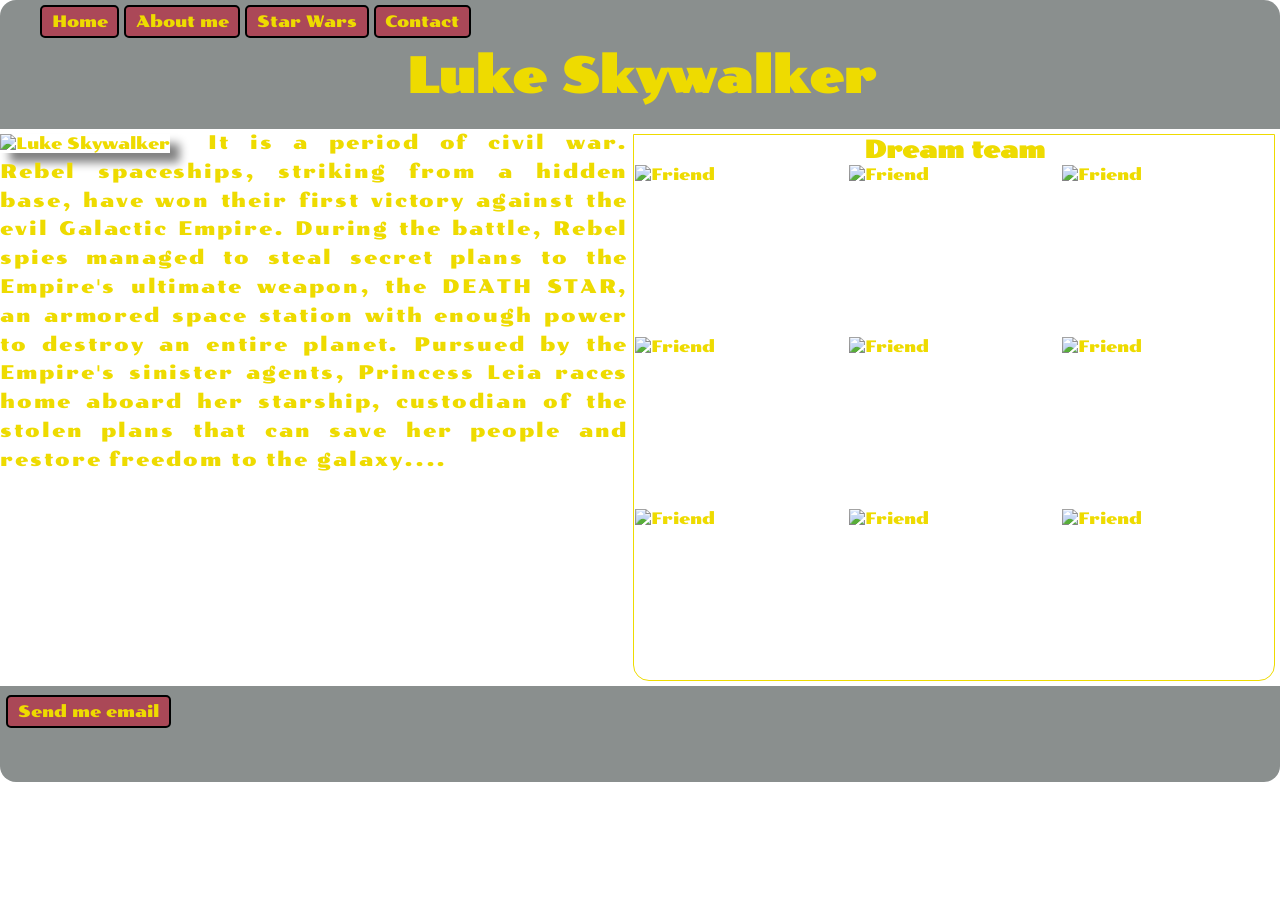
==== src/index_table.html @ ae691f01 "Version1.3 Add Star Wars page (table version)" ====
<!DOCTYPE html>
<html lang="en">
<head>
    <meta charset="UTF-8">
    <meta name="viewport" content="width=device-width, initial-scale=1.0">
    <title>StarWars</title>
    <link rel="shortcut icon" href="../Images/star-wars-icon-png-8.jpg" type="image/x-icon">
    <link rel="stylesheet" href="../css/styles_table.css">
</head>
<body>
<header>
    <nav>
        <ul>
            <li class="button">Home</li>
            <li class="button">About me</li>
            <li class="button">Star Wars</li>
            <li class="button">Contact</li>
        </ul>
    </nav>
    <h1>Luke Skywalker</h1>
</header>
<main>
    <section class="left">
        <img src="../Images/main.jpg" alt="Luke Skywalker">
    </section>
    <section class="right">
        <h2>Dream team</h2>
        <table>
            <tr>
                <td><img src="../Images/friend1.jpg" alt="Friend"></td>
                <td><img src="../Images/friend2.jpg" alt="Friend"></td>
                <td><img src="../Images/friend3.jpg" alt="Friend"></td>
            </tr>
            <tr>
                <td><img src="../Images/friend4.jpg" alt="Friend"></td>
                <td><img src="../Images/friend5.jpg" alt="Friend"></td>
                <td><img src="../Images/friend6.jpg" alt="Friend"></td>
            </tr>
            <tr>
                <td><img src="../Images/friend7.jpg" alt="Friend"></td>
                <td><img src="../Images/friend8.jpg" alt="Friend"></td>
                <td><img src="../Images/friend9.jpg" alt="Friend"></td>
            </tr>
        </table>
    </section>
    <p class="far-galaxy">It is a period of civil war.
        Rebel spaceships, striking
        from a hidden base, have won
        their first victory against
        the evil Galactic Empire.

        During the battle, Rebel
        spies managed to steal secret
        plans to the Empire's
        ultimate weapon, the DEATH
        STAR, an armored space
        station with enough power
        to destroy an entire planet.

        Pursued by the Empire's
        sinister agents, Princess
        Leia races home aboard her
        starship, custodian of the
        stolen plans that can save her
        people and restore
        freedom to the galaxy....
    </p>
</main>
<footer>
    <div class="button">Send me email</div>
</footer>
</body>
</html>
---- css/styles_table.css ----
@import url('https://fonts.googleapis.com/css2?family=Poller+One&display=swap');

* {
    margin: 0;
}

body {
    font-family: "Poller One", sans-serif;
    background-image: url("../Images/sky.jpg");
    color: #eedb00;
    background-attachment: fixed;
}

header, footer {
    background-color: rgba(60, 69, 67, 0.6);
}

header {
    border-radius: 16px 16px 0 0;
}

h1 {
    text-align: center;
    font-size: 3em;
    padding-top: 1em;
    padding-bottom: 0.5em;
}

nav {
    position: fixed;
    top: 5px;
    left: 40px;
}

nav ul {
    list-style: none;
    padding: 0;
}

.left {
    float: left;
    width: 15%;
    margin: 0.3rem 1em 0 0;
}

.left img {
    box-shadow: 0.6rem 0.6rem 0.6rem gray;
    width: 100%;
}

.right {
    float: right;
    width: 50%;
    border: 1px solid #eedb00;
    border-radius: 0 0 16px 16px;
    margin: 0.3rem;
    overflow: hidden;
}

.right > h2 {
    text-align: center;
}

.right table {
    width: 100%;
    border-collapse: collapse;
}

.right table img {
    width: 100%;
    height: 170px;
    object-fit: cover;
    display: block;
}

.far-galaxy {
    font-size: 1.2em;
    letter-spacing: 0.1em;
    line-height: 1.5;
    text-align: justify;
}

.rounded-bottom-left {
    border-bottom-left-radius: 16px;
}

.rounded-bottom-right {
    border-bottom-right-radius: 16px;
}

footer {
    clear: both;
    height: 6em;
    border-radius: 0 0 16px 16px;
    position: relative;
}

footer .button {
    position: absolute;
    left: 0.5%;
    top: 10%;
}

.button {
    display: inline-block;
    border: 2px solid black;
    background-color: rgba(204, 3, 35, 0.5);
    cursor: pointer;
    font-size: 1em;
    padding: 0.3em 0.6em;
    border-radius: 5px;
}
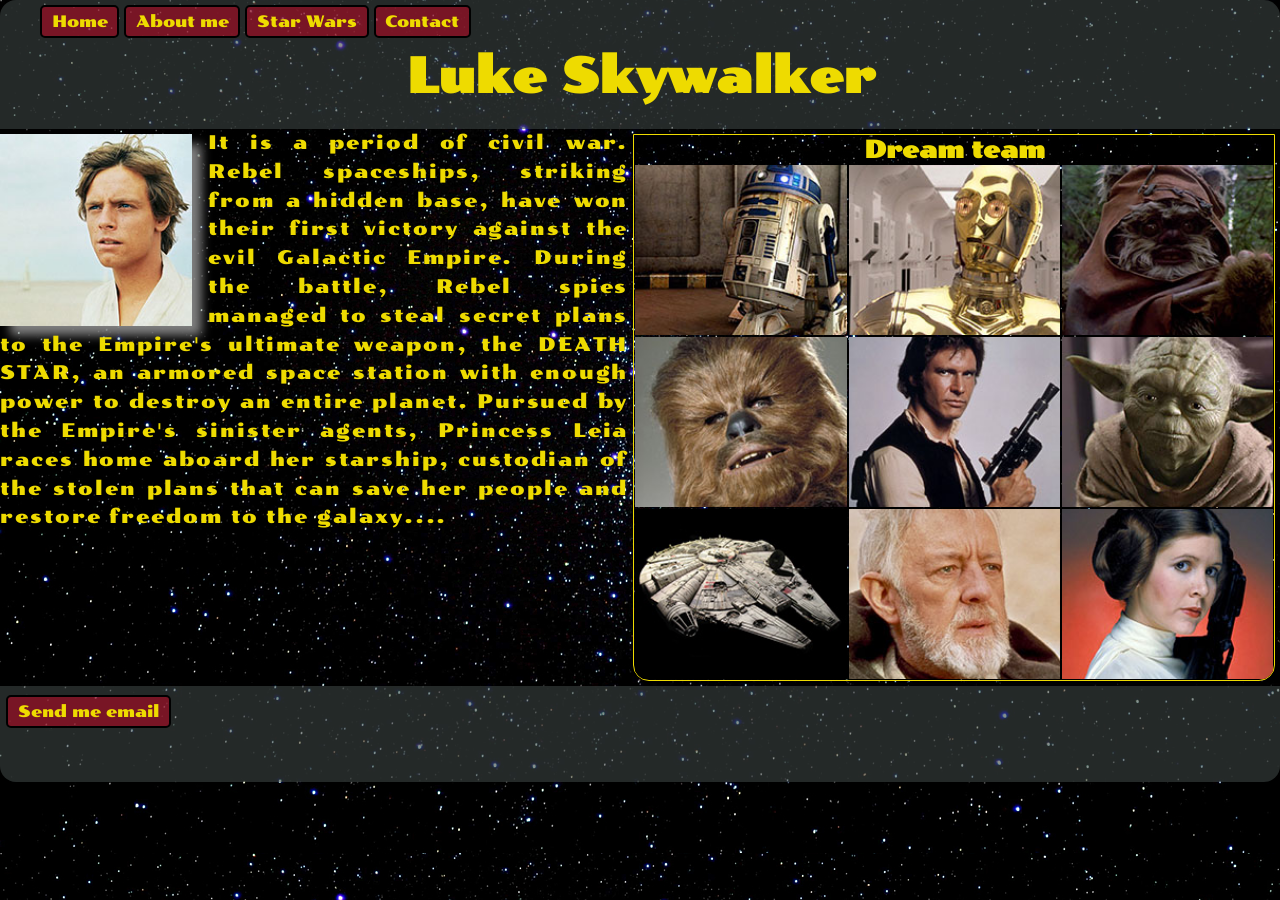
==== commit 42d2dfd3: "Version1.5 fix: correct directory name Images → images (flex & table version)" ====
--- a/src/index_table.html
+++ b/src/index_table.html
@@ -4,7 +4,7 @@
     <meta charset="UTF-8">
     <meta name="viewport" content="width=device-width, initial-scale=1.0">
     <title>StarWars</title>
-    <link rel="shortcut icon" href="../Images/star-wars-icon-png-8.jpg" type="image/x-icon">
+    <link rel="shortcut icon" href="../images/star-wars-icon-png-8.jpg" type="image/x-icon">
     <link rel="stylesheet" href="../css/styles_table.css">
 </head>
 <body>
@@ -21,25 +21,25 @@
 </header>
 <main>
     <section class="left">
-        <img src="../Images/main.jpg" alt="Luke Skywalker">
+        <img src="../images/main.jpg" alt="Luke Skywalker">
     </section>
     <section class="right">
         <h2>Dream team</h2>
         <table>
             <tr>
-                <td><img src="../Images/friend1.jpg" alt="Friend"></td>
-                <td><img src="../Images/friend2.jpg" alt="Friend"></td>
-                <td><img src="../Images/friend3.jpg" alt="Friend"></td>
+                <td><img src="../images/friend1.jpg" alt="Friend"></td>
+                <td><img src="../images/friend2.jpg" alt="Friend"></td>
+                <td><img src="../images/friend3.jpg" alt="Friend"></td>
             </tr>
             <tr>
-                <td><img src="../Images/friend4.jpg" alt="Friend"></td>
-                <td><img src="../Images/friend5.jpg" alt="Friend"></td>
-                <td><img src="../Images/friend6.jpg" alt="Friend"></td>
+                <td><img src="../images/friend4.jpg" alt="Friend"></td>
+                <td><img src="../images/friend5.jpg" alt="Friend"></td>
+                <td><img src="../images/friend6.jpg" alt="Friend"></td>
             </tr>
             <tr>
-                <td><img src="../Images/friend7.jpg" alt="Friend"></td>
-                <td><img src="../Images/friend8.jpg" alt="Friend"></td>
-                <td><img src="../Images/friend9.jpg" alt="Friend"></td>
+                <td><img src="../images/friend7.jpg" alt="Friend"></td>
+                <td><img src="../images/friend8.jpg" alt="Friend"></td>
+                <td><img src="../images/friend9.jpg" alt="Friend"></td>
             </tr>
         </table>
     </section>
--- a/css/styles_table.css
+++ b/css/styles_table.css
@@ -6,7 +6,7 @@
 
 body {
     font-family: "Poller One", sans-serif;
-    background-image: url("../Images/sky.jpg");
+    background-image: url("../images/sky.jpg");
     color: #eedb00;
     background-attachment: fixed;
 }
